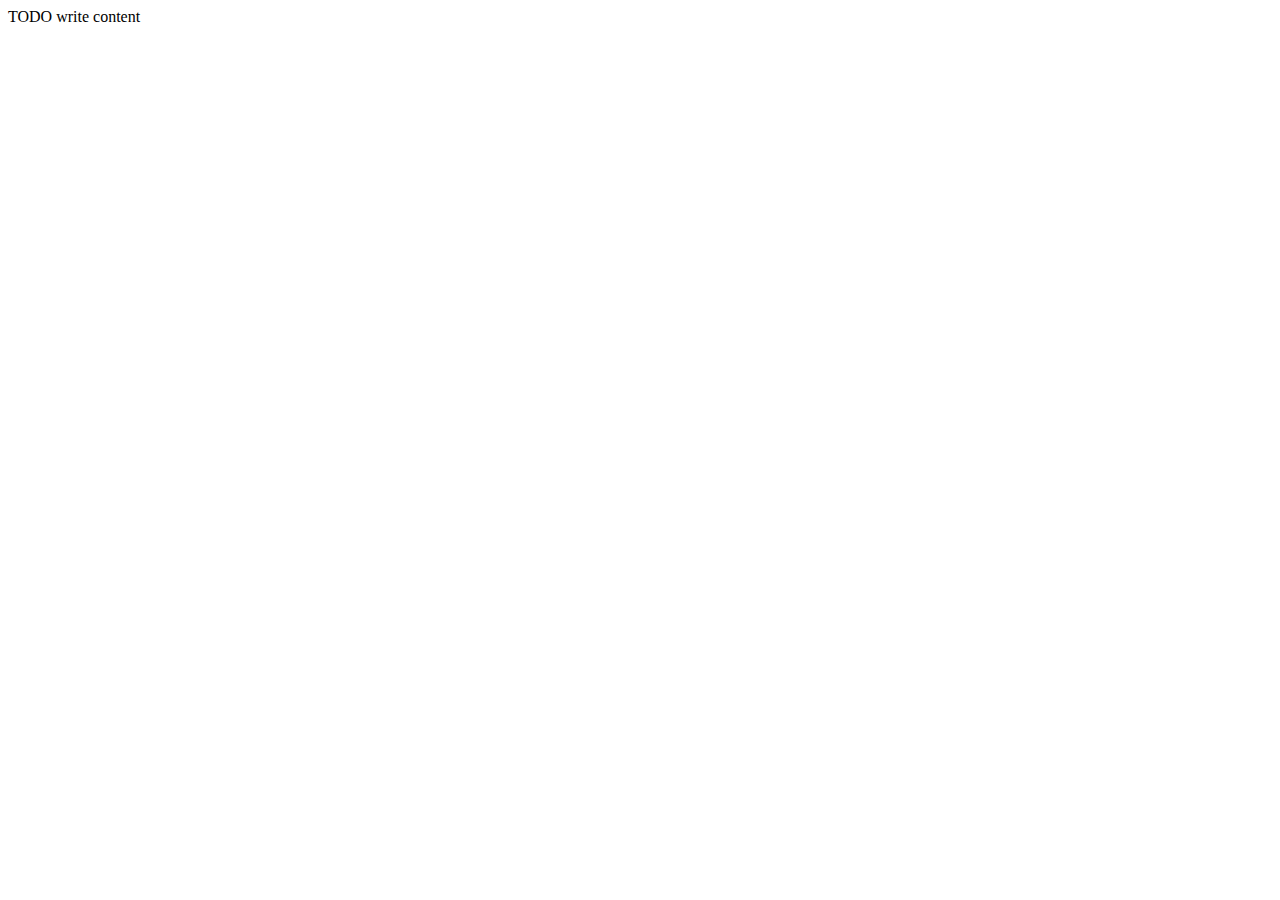
==== Online Store/index.html @ b7ff5fc2 "online store creation" ====
<!DOCTYPE html>
<!--
To change this license header, choose License Headers in Project Properties.
To change this template file, choose Tools | Templates
and open the template in the editor.
-->
<html>
    <head>
        <title>TODO supply a title</title>
        <meta charset="UTF-8">
        <meta name="viewport" content="width=device-width, initial-scale=1.0">
    </head>
    <body>
        <div>TODO write content</div>
    </body>
</html>
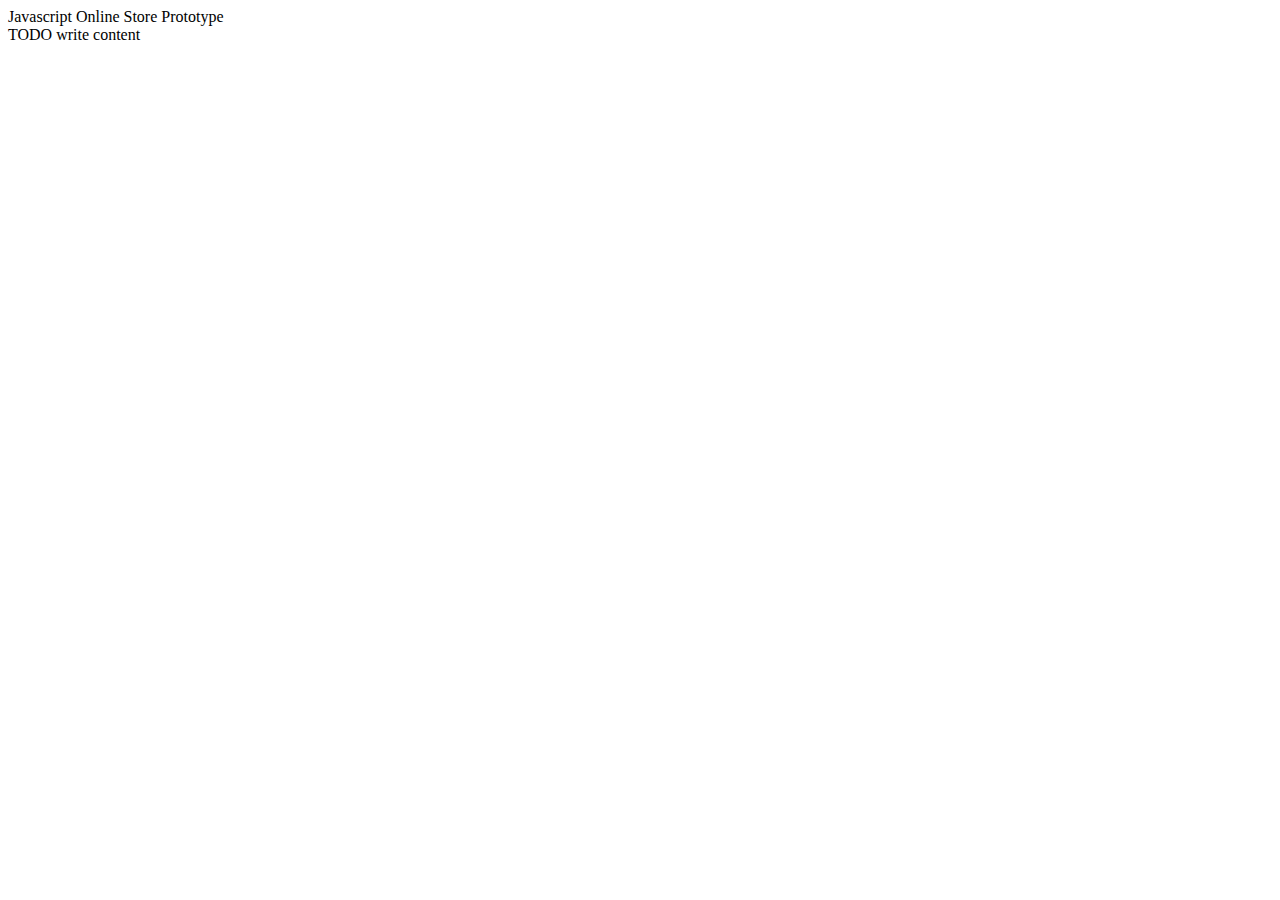
==== commit b707134d: "commit" ====
--- a/Online Store/index.html
+++ b/Online Store/index.html
@@ -1,16 +1,15 @@
 <!DOCTYPE html>
-<!--
-To change this license header, choose License Headers in Project Properties.
-To change this template file, choose Tools | Templates
-and open the template in the editor.
--->
 <html>
     <head>
-        <title>TODO supply a title</title>
+        <title>Online Store</title>
         <meta charset="UTF-8">
         <meta name="viewport" content="width=device-width, initial-scale=1.0">
+        <script type="text/javascript" src="include/jquery-2.0.3.js"></script>
+        <script type="text/javascript" src="include/main.js"></script>
+        <link rel="stylesheet" type="text/css" href="include/style.css"/>
     </head>
     <body>
+        <header>Javascript Online Store Prototype</header>
         <div>TODO write content</div>
     </body>
 </html>
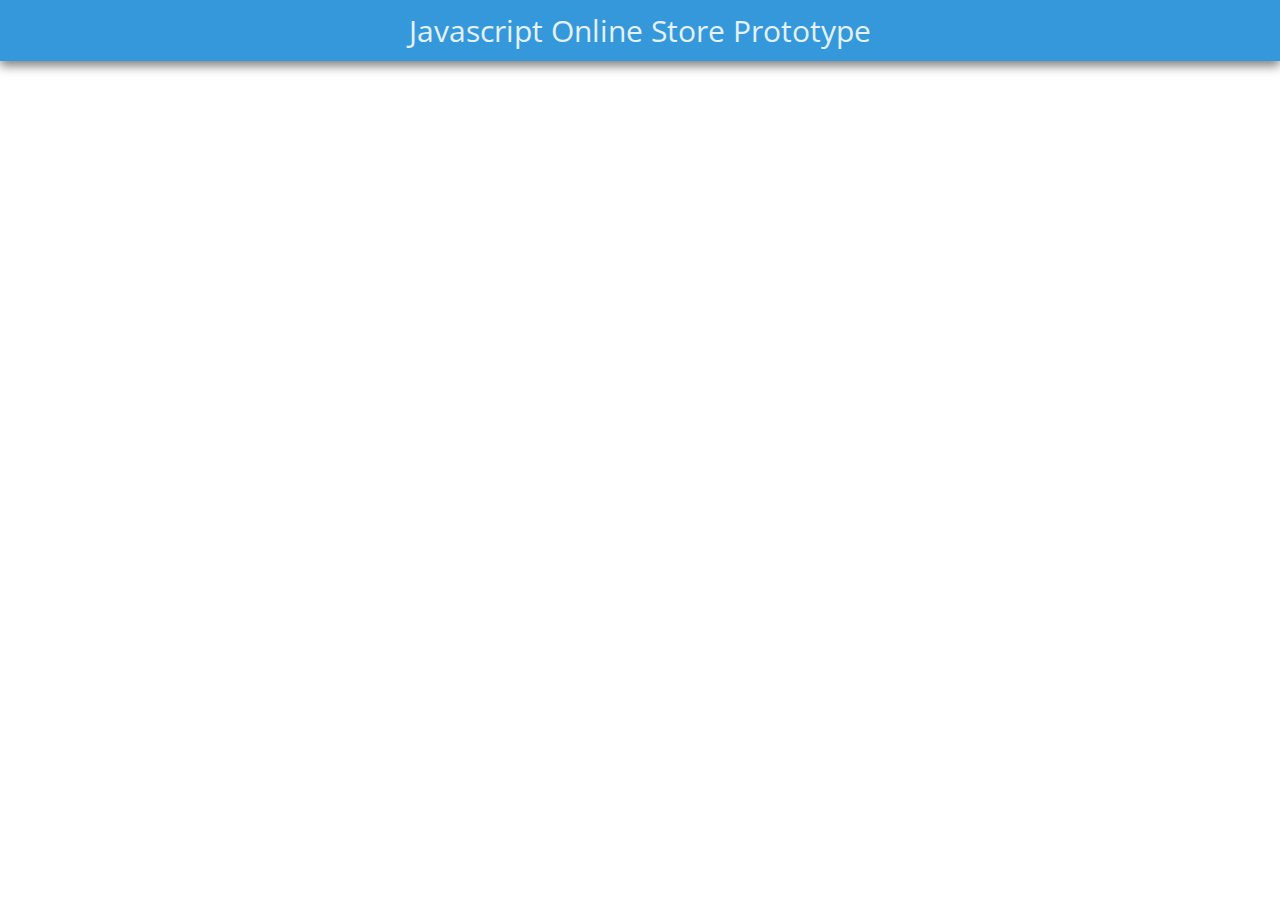
==== commit 53936889: "commit" ====
--- a/Online Store/index.html
+++ b/Online Store/index.html
@@ -6,10 +6,15 @@
         <meta name="viewport" content="width=device-width, initial-scale=1.0">
         <script type="text/javascript" src="include/jquery-2.0.3.js"></script>
         <script type="text/javascript" src="include/main.js"></script>
+        <link href='http://fonts.googleapis.com/css?family=Open+Sans:700,300,600,400' rel='stylesheet' type='text/css'>
         <link rel="stylesheet" type="text/css" href="include/style.css"/>
     </head>
     <body>
         <header>Javascript Online Store Prototype</header>
-        <div>TODO write content</div>
+        <div id="container">
+            <div class="product-wrapper">
+                
+            </div>
+        </div>
     </body>
 </html>
--- a/Online Store/include/style.css
+++ b/Online Store/include/style.css
@@ -0,0 +1,31 @@
+*{
+    margin: 0;
+    padding: 0;
+}
+body{
+    margin: auto 0;
+    font-family: 'Open Sans', sans-serif;
+}
+header{
+    width: 100%;
+    text-align: center;
+    font-size: 30px;
+    color: #E4F1FE;
+    background: #3498db;
+    padding: 10px 0;
+    box-shadow: 0px 5px 10px gray;
+}
+#container{
+    margin: 0 auto;
+    width: 1000px;
+    height: auto;
+    margin-top: 50px;
+}
+.product-wrapper{
+    display: inline-block;
+    width: 300px;
+    height: auto;
+    margin: 0 9px;
+    padding: 5px;
+    font-size: 14px;
+}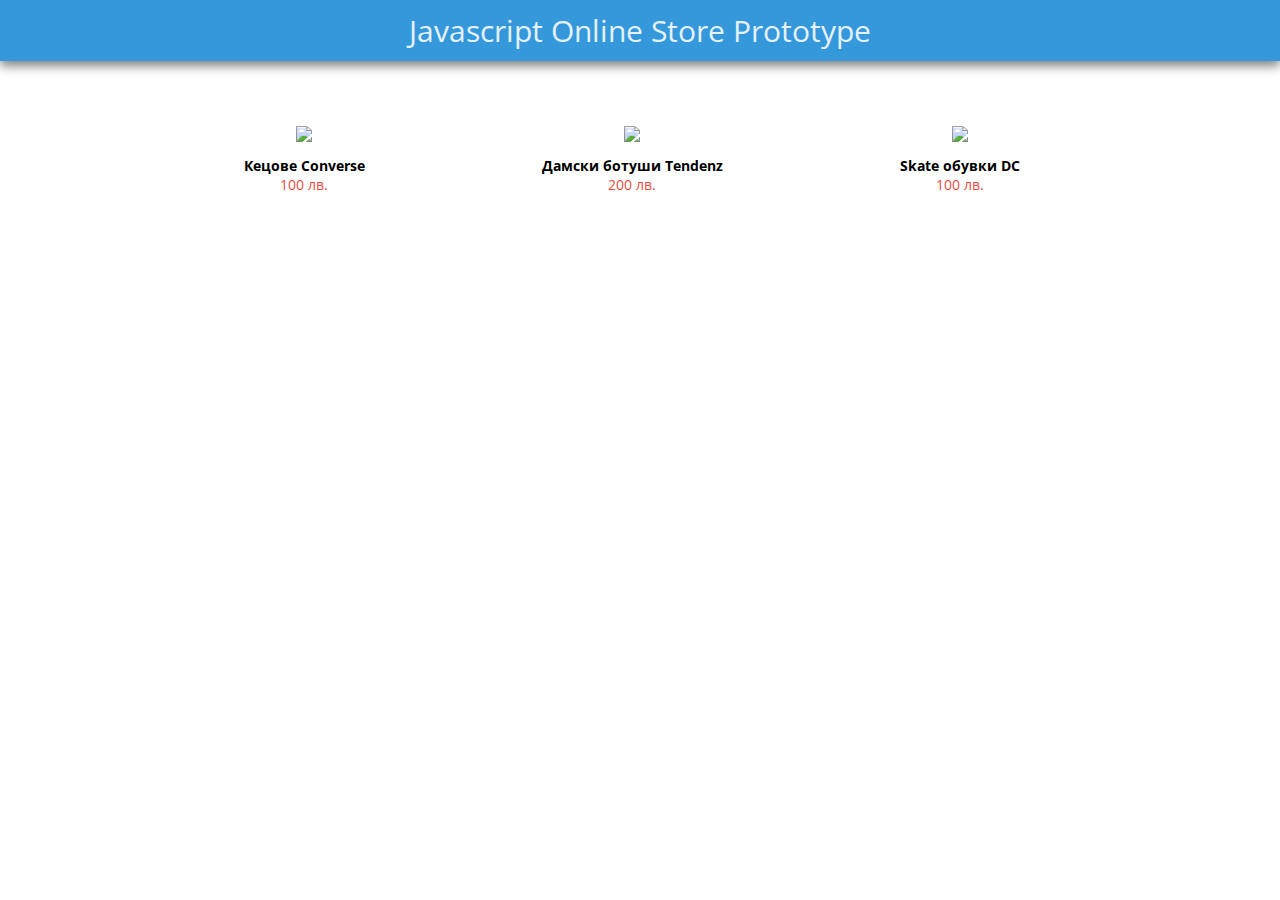
==== commit 7e3b0335: "commit" ====
--- a/Online Store/index.html
+++ b/Online Store/index.html
@@ -12,9 +12,6 @@
     <body>
         <header>Javascript Online Store Prototype</header>
         <div id="container">
-            <div class="product-wrapper">
-                
-            </div>
         </div>
     </body>
 </html>
--- a/Online Store/include/style.css
+++ b/Online Store/include/style.css
@@ -21,6 +21,9 @@
     height: auto;
     margin-top: 50px;
 }
+a{
+    color: #000;
+}
 .product-wrapper{
     display: inline-block;
     width: 300px;
@@ -28,4 +31,16 @@
     margin: 0 9px;
     padding: 5px;
     font-size: 14px;
+    text-align: center;
+}
+
+.product-wrapper img{
+    width: 70%;
+    padding: 10px;
+}
+.title{
+    font-weight: bold;
+}
+.price{
+    color: #E74C3C;
 }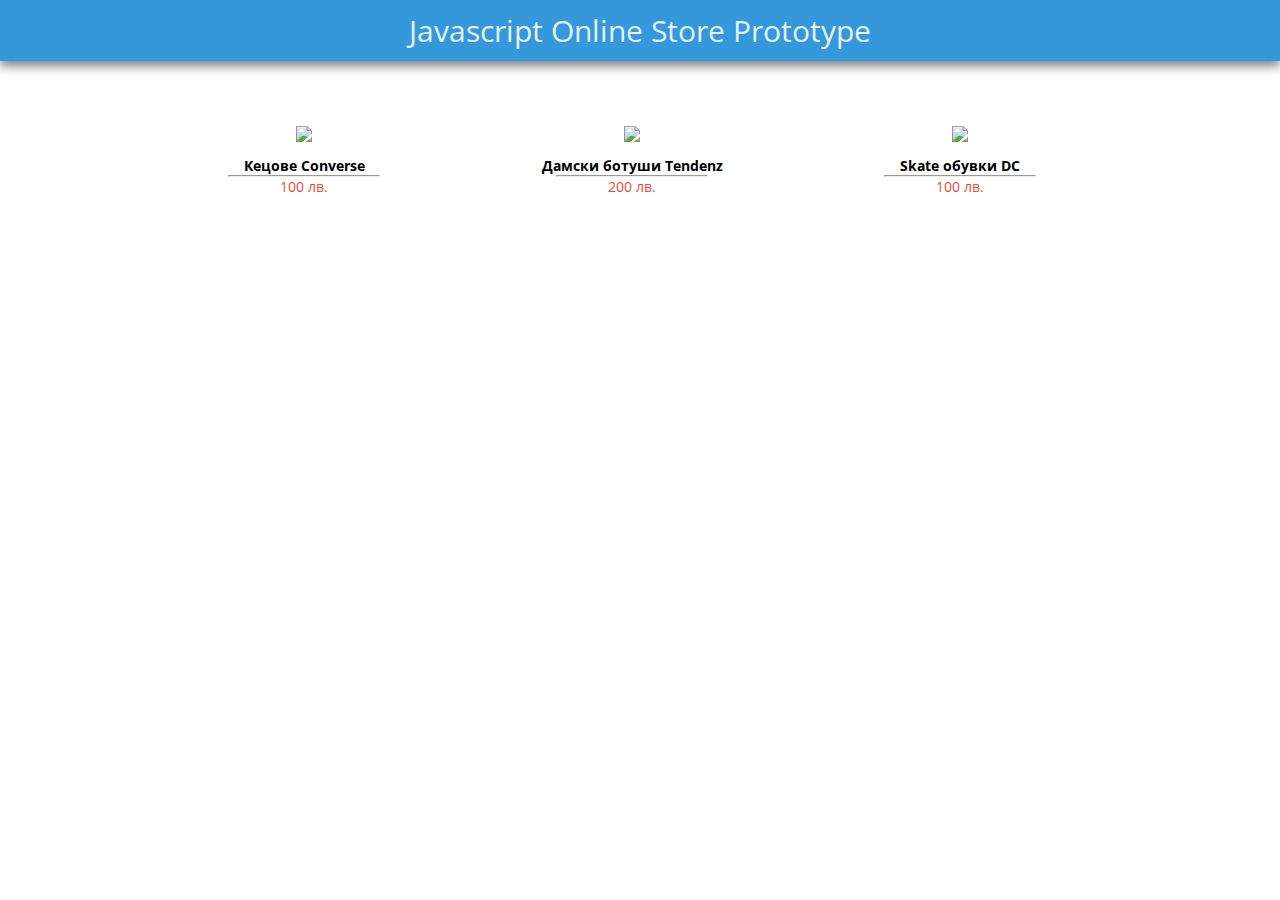
==== commit 1387bb2c: "commit" ====
--- a/Online Store/index.html
+++ b/Online Store/index.html
@@ -11,7 +11,6 @@
     </head>
     <body>
         <header>Javascript Online Store Prototype</header>
-        <div id="container">
-        </div>
+        <div id="container"></div>
     </body>
 </html>
--- a/Online Store/include/style.css
+++ b/Online Store/include/style.css
@@ -38,6 +38,11 @@
     width: 70%;
     padding: 10px;
 }
+hr{
+    width: 50%;
+    text-align: center;
+    margin: auto;
+}
 .title{
     font-weight: bold;
 }
